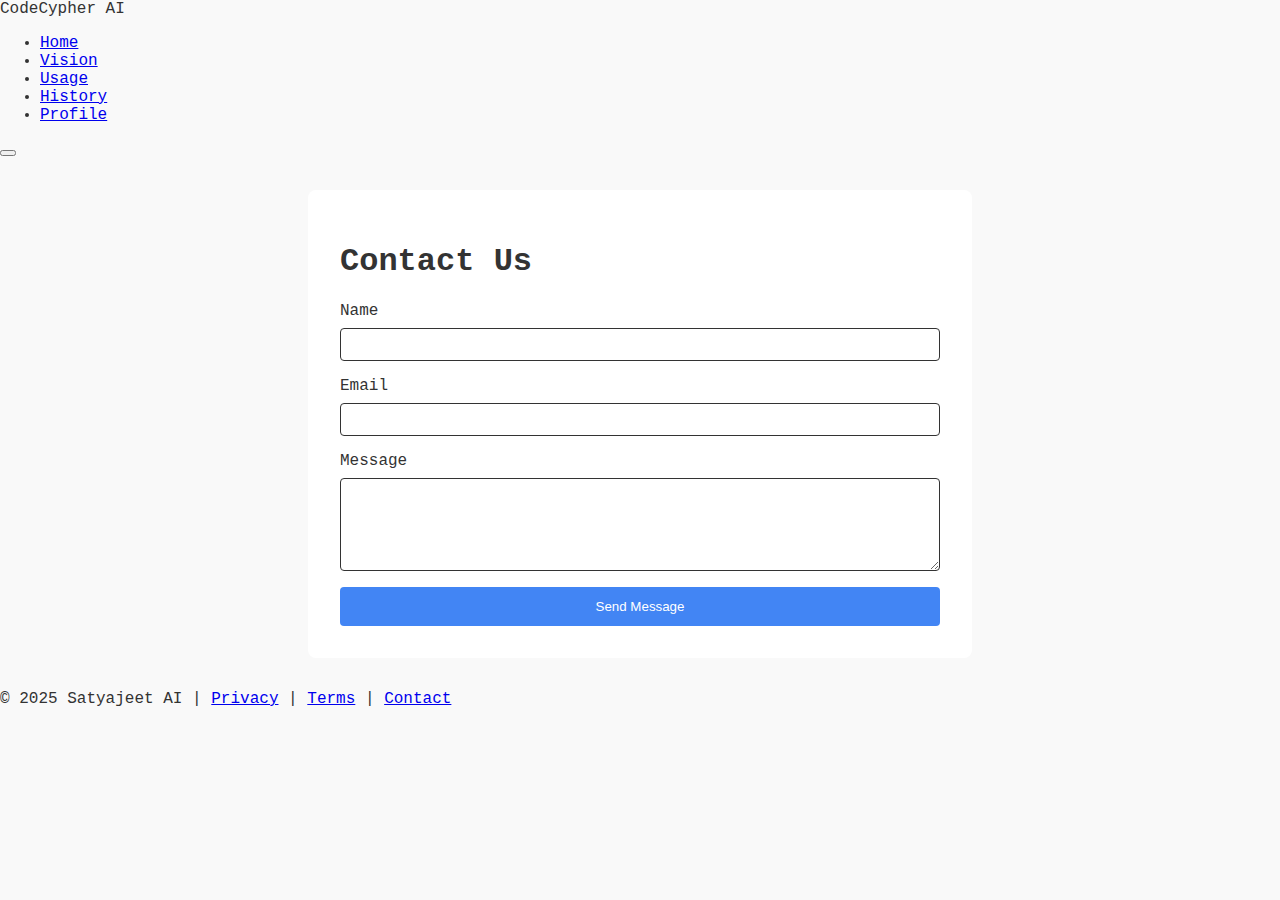
==== contact.html @ fdd16747 "first commit" ====
<!DOCTYPE html>
<html lang="en">
<head>
    <meta charset="UTF-8">
    <meta name="viewport" content="width=device-width, initial-scale=1.0">
    <title>Contact - CodeCypher AI</title>
    <style>
        :root {
            --primary-color: #4285f4;
            --text-color: #333;
            --bg-color: #f9f9f9;
            --card-bg: #fff;
        }
        .dark-mode {
            --primary-color: #8ab4f8;
            --text-color: #e8eaed;
            --bg-color: #202124;
            --card-bg: #303134;
        }
        body {
            font-family: 'Courier New', monospace;
            background-color: var(--bg-color);
            color: var(--text-color);
            margin: 0;
            padding: 0;
        }
        .contact-container {
            max-width: 600px;
            margin: 2rem auto;
            padding: 2rem;
            background-color: var(--card-bg);
            border-radius: 8px;
        }
        .contact-form {
            display: grid;
            gap: 1rem;
        }
        .form-group {
            display: flex;
            flex-direction: column;
        }
        .form-group label {
            margin-bottom: 0.5rem;
        }
        .form-group input,
        .form-group textarea {
            padding: 0.5rem;
            border: 1px solid var(--text-color);
            border-radius: 4px;
            background-color: var(--card-bg);
            color: var(--text-color);
        }
        .submit-btn {
            background-color: var(--primary-color);
            color: white;
            border: none;
            padding: 0.75rem;
            border-radius: 4px;
            cursor: pointer;
        }
    </style>
</head>
<body class="light-mode">
    <nav class="navbar">
        <div class="nav-container">
            <div class="logo">CodeCypher AI</div>
            <ul class="nav-links">
                <li><a href="index.html" class="nav-link">Home</a></li>
                <li><a href="vision.html" class="nav-link">Vision</a></li>
                <li><a href="usage.html" class="nav-link">Usage</a></li>
                <li><a href="history.html" class="nav-link">History</a></li>
                <li><a href="profile.html" class="nav-link">Profile</a></li>
            </ul>
            <button class="theme-toggle">
                <i class="fas fa-moon"></i>
                <i class="fas fa-sun"></i>
            </button>
        </div>
    </nav>

    <main class="contact-container">
        <h1>Contact Us</h1>
        <form class="contact-form">
            <div class="form-group">
                <label for="name">Name</label>
                <input type="text" id="name" required>
            </div>
            <div class="form-group">
                <label for="email">Email</label>
                <input type="email" id="email" required>
            </div>
            <div class="form-group">
                <label for="message">Message</label>
                <textarea id="message" rows="5" required></textarea>
            </div>
            <button type="submit" class="submit-btn">Send Message</button>
        </form>
    </main>

    <footer class="footer">
        <div class="footer-content">
            <span>© 2025 Satyajeet AI</span>
            <span class="footer-separator">|</span>
            <a href="privacy.html">Privacy</a>
            <span class="footer-separator">|</span>
            <a href="terms.html">Terms</a>
            <span class="footer-separator">|</span>
            <a href="contact.html" class="active">Contact</a>
        </div>
    </footer>

    <script>
        document.querySelector('.theme-toggle').addEventListener('click', function() {
            document.body.classList.toggle('dark-mode');
        });
        
        document.querySelector('.contact-form').addEventListener('submit', function(e) {
            e.preventDefault();
            alert('Thank you for your message! We will respond soon.');
            this.reset();
        });
    </script>
</body>
</html>
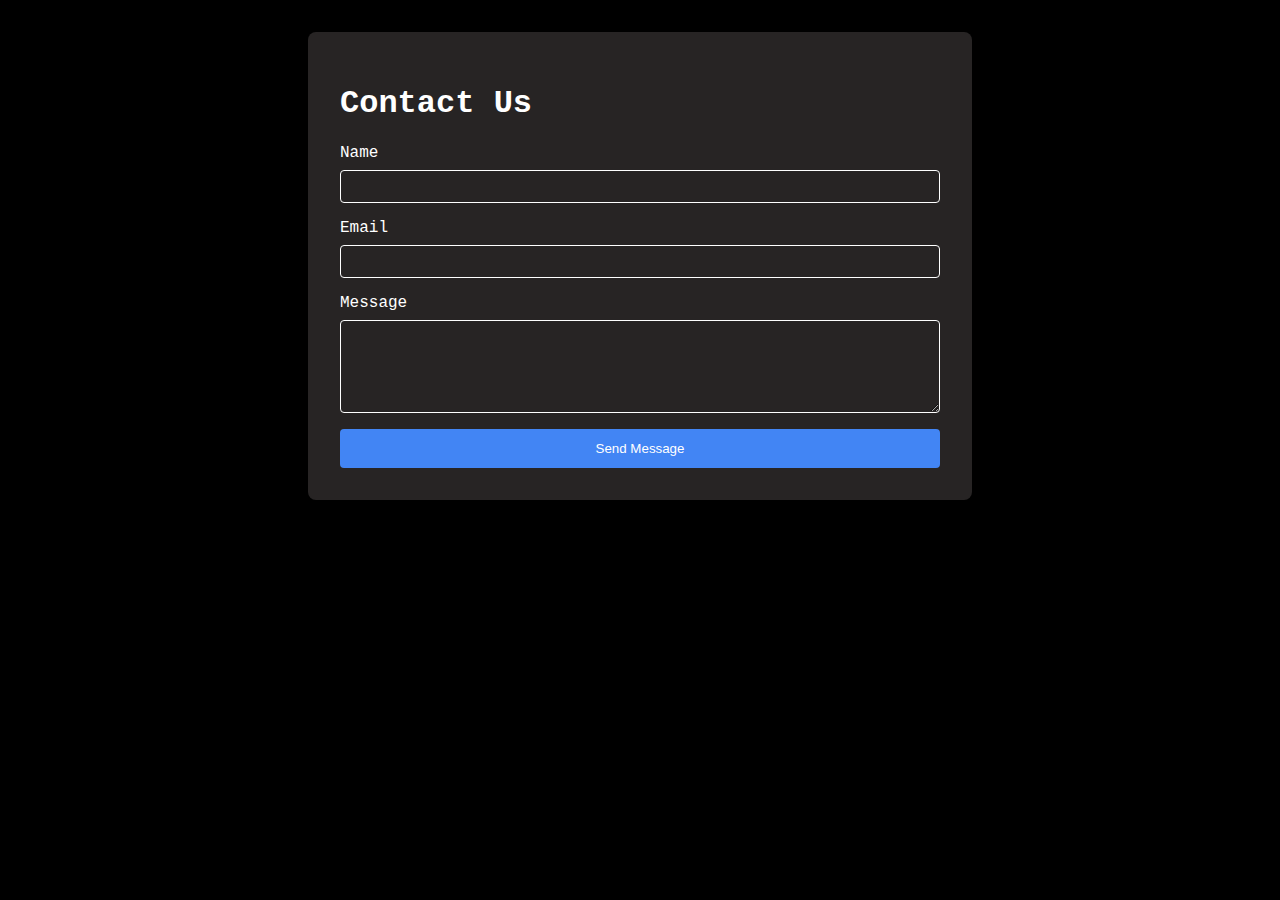
==== commit 79af418d: "first commit" ====
--- a/contact.html
+++ b/contact.html
@@ -7,13 +7,13 @@
     <style>
         :root {
             --primary-color: #4285f4;
-            --text-color: #333;
-            --bg-color: #f9f9f9;
-            --card-bg: #fff;
+            --text-color: #ffffff;
+            --bg-color: #000000;
+            --card-bg: #272424;
         }
         .dark-mode {
             --primary-color: #8ab4f8;
-            --text-color: #e8eaed;
+            --text-color: #e8eaed;  
             --bg-color: #202124;
             --card-bg: #303134;
         }
@@ -61,7 +61,7 @@
     </style>
 </head>
 <body class="light-mode">
-    <nav class="navbar">
+    <!-- <nav class="navbar">
         <div class="nav-container">
             <div class="logo">CodeCypher AI</div>
             <ul class="nav-links">
@@ -76,7 +76,7 @@
                 <i class="fas fa-sun"></i>
             </button>
         </div>
-    </nav>
+    </nav> -->
 
     <main class="contact-container">
         <h1>Contact Us</h1>
@@ -96,7 +96,7 @@
             <button type="submit" class="submit-btn">Send Message</button>
         </form>
     </main>
-
+<!-- 
     <footer class="footer">
         <div class="footer-content">
             <span>© 2025 Satyajeet AI</span>
@@ -107,7 +107,7 @@
             <span class="footer-separator">|</span>
             <a href="contact.html" class="active">Contact</a>
         </div>
-    </footer>
+    </footer> -->
 
     <script>
         document.querySelector('.theme-toggle').addEventListener('click', function() {
